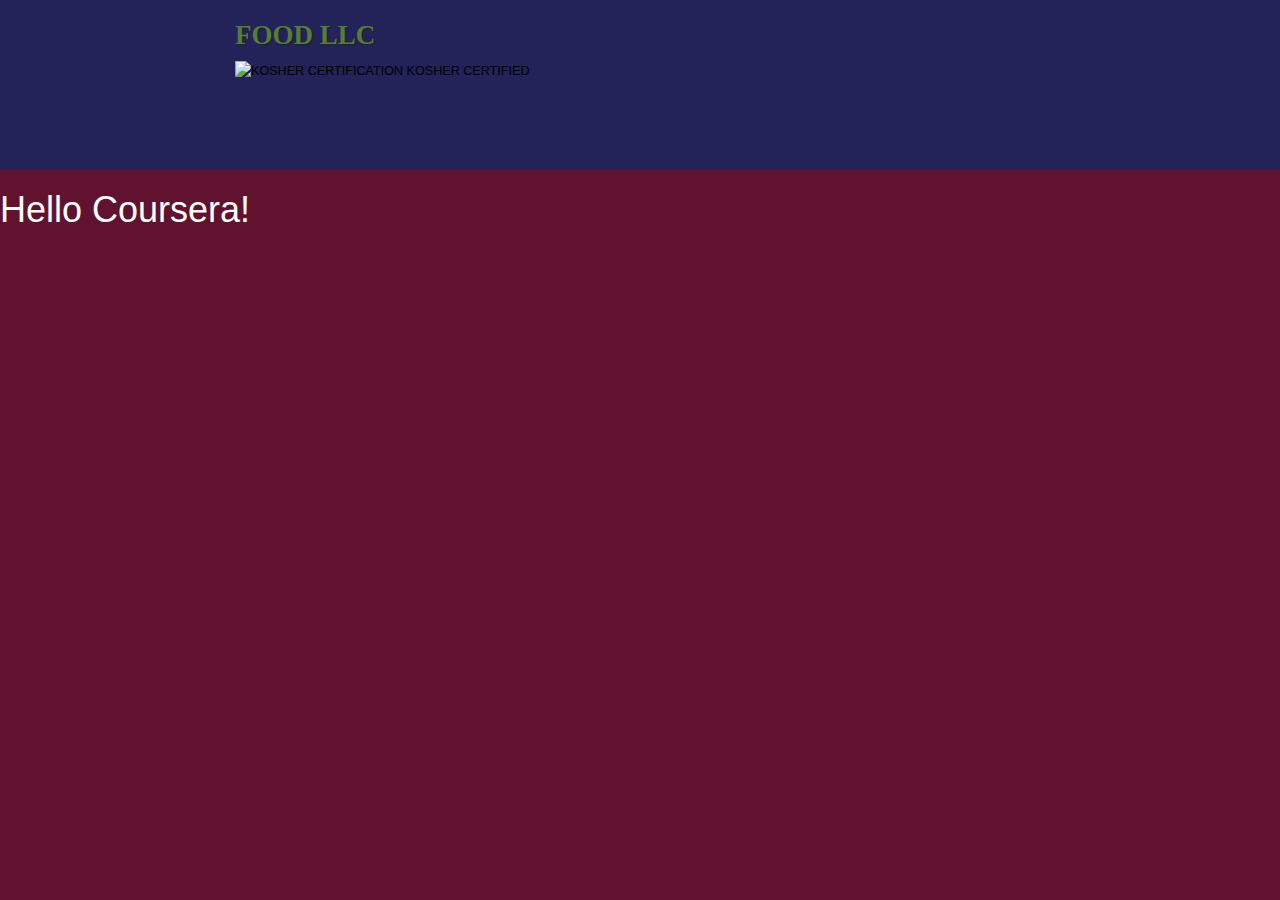
==== Weeks/Week 3/module3-solution.html @ e134ef60 "Week 3" ====
<!doctype html>
<html lang="en">
  <head>
    <meta charset="utf-8">
    <meta http-equiv="X-UA-Compatible" content="IE=edge">
    <meta name="viewport" content="width=device-width, initial-scale=1">

    <title>Bootstrap Starter Page</title>
    <link rel="stylesheet" href="css/bootstrap.min.css">
    <link rel="stylesheet" href="css/stylesheet.css">
  </head>
<body>



  <header>
      <nav id="header-nav" class="navbar navbar-default">
        <div class="container">
          <div class="navbar-header">
            <a href="module3-solution.html" class="pull-left visible-md visible-lg">
              <div id="logo-img"></div>
            </a>

            <div class="navbar-brand">
              <a href="index.html"><h1>Food LLC</h1></a>
              <p>
                <img src="images/star-k-logo.png" alt="Kosher certification">
                <span>Kosher Certified</span>
              </p>
            </div>


          </div>
        </div>
      </nav>

  </header>


  <h1>Hello Coursera!</h1>

  <!-- jQuery (Bootstrap JS plugins depend on it) -->
  <script src="js/jquery-1.11.3.min.js"></script>
  <script src="js/bootstrap.min.js"></script>
  <script src="js/script.js"></script>
</body>
</html>
---- Weeks/Week 3/css/stylesheet.css ----
body {
  font-size: 16px;
  color: #fff;
  background-color: #61122f;
  font-family: 'Oxygen', sans-serif;
}

/** HEADER **/
#header-nav {
  background-color: #232259;
  border-radius: 0;
  border: 0;
}

#logo-img {
  background: url('../images/restaurant-logo_large.png') no-repeat;
  width: 150px;
  height: 150px;
  margin: 10px 15px 10px 0;
}

.navbar-brand {
  padding-top: 25px;
}

.navbar-brand h1 { /* Restaurant name */
  font-family: 'Lora', serif;
  color: #557c3e;
  font-size: 1.5em;
  text-transform: uppercase;
  font-weight: bold;
  text-shadow: 1px 1px 1px #222;
  margin-top: 0;
  margin-bottom: 0;
  line-height: .75;
}
.navbar-brand a:hover, .navbar-brand a:focus {
  text-decoration: none;
}
.navbar-brand p { /* Kosher cert */
  color: #000;
  text-transform: uppercase;
  font-size: .7em;
  margin-top: 15px;
}
.navbar-brand p span { /* Star-K */
  vertical-align: middle;
}
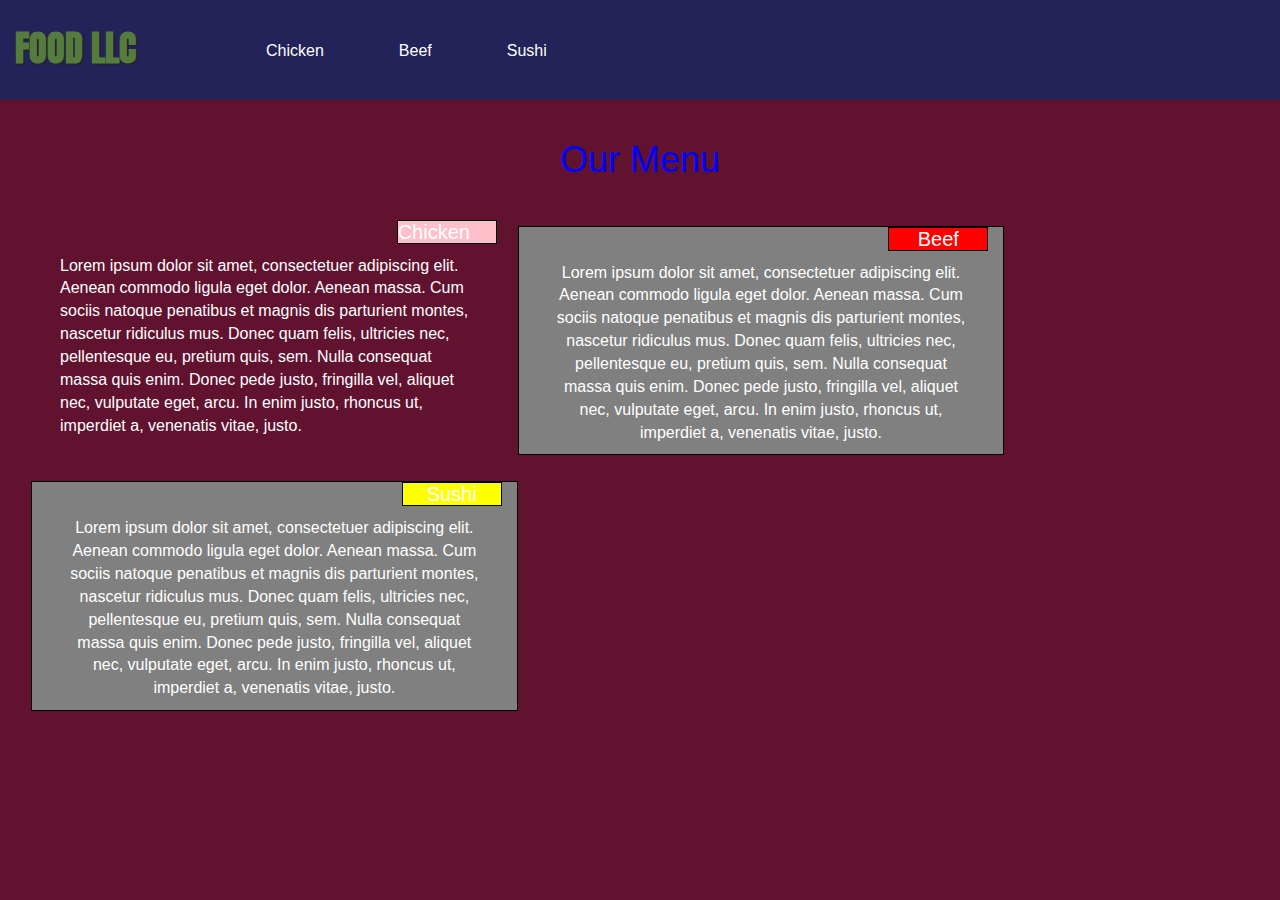
==== commit 3e481423: "Cambios en Semana 3" ====
--- a/Weeks/Week 3/module3-solution.html
+++ b/Weeks/Week 3/module3-solution.html
@@ -8,6 +8,11 @@
     <title>Bootstrap Starter Page</title>
     <link rel="stylesheet" href="css/bootstrap.min.css">
     <link rel="stylesheet" href="css/stylesheet.css">
+    <link rel="preconnect" href="https://fonts.googleapis.com">
+    <link rel="preconnect" href="https://fonts.googleapis.com">
+    <link rel="preconnect" href="https://fonts.gstatic.com" crossorigin>
+    <link href="https://fonts.googleapis.com/css2?family=Anton&family=Supermercado+One&display=swap" rel="stylesheet">
+
   </head>
 <body>
 
@@ -17,27 +22,59 @@
       <nav id="header-nav" class="navbar navbar-default">
         <div class="container">
           <div class="navbar-header">
-            <a href="module3-solution.html" class="pull-left visible-md visible-lg">
+            <!--<a href="module3-solution.html" class="pull-left visible-md visible-lg">
               <div id="logo-img"></div>
-            </a>
+            </a>-->
 
             <div class="navbar-brand">
-              <a href="index.html"><h1>Food LLC</h1></a>
-              <p>
+              <a href="module3-solution.html"><h1>Food LLC</h1></a>
+              <!-- <p> 
                 <img src="images/star-k-logo.png" alt="Kosher certification">
                 <span>Kosher Certified</span>
-              </p>
+              </p>-->
             </div>
+          </div>
+          
+          <div>
+            <ul>
+              <li>Chicken</li>
+              <li>Beef</li>
+              <li>Sushi</li>
+            </ul>
+            
+          </div>
+          
+          <button type="button" class="navbar-toggle collapsed" data-toggle="collapse" data-target="#collapsable-nav" aria-expanded="false">
+              <span class="sr-only">Toggle navigation</span>
+              <span class="icon-bar"></span>
+              <span class="icon-bar"></span>
+              <span class="icon-bar"></span>
+            </button> 
 
-
-          </div>
         </div>
       </nav>
 
   </header>
 
 
-  <h1>Hello Coursera!</h1>
+  <h1> Our Menu </h1>
+    <div class="container"> 
+    <div class="BigG BigM" id="BigP">
+      <div id="containerl" class="col-md-6 col-lg-4">
+        <h2 id="chicken"> Chicken </h2>
+        <p class="tt"> Lorem ipsum dolor sit amet, consectetuer adipiscing elit. Aenean commodo ligula eget dolor. Aenean massa. Cum sociis natoque penatibus et magnis dis parturient montes, nascetur ridiculus mus. Donec quam felis, ultricies nec, pellentesque eu, pretium quis, sem. Nulla consequat massa quis enim. Donec pede justo, fringilla vel, aliquet nec, vulputate eget, arcu. In enim justo, rhoncus ut, imperdiet a, venenatis vitae, justo.</p>
+      </div>
+      <div id="container1" class="col-md-6 col-lg-4 chimuelo">
+        <h2 id="beef"> Beef </h2>
+        <p class="tt"> Lorem ipsum dolor sit amet, consectetuer adipiscing elit. Aenean commodo ligula eget dolor. Aenean massa. Cum sociis natoque penatibus et magnis dis parturient montes, nascetur ridiculus mus. Donec quam felis, ultricies nec, pellentesque eu, pretium quis, sem. Nulla consequat massa quis enim. Donec pede justo, fringilla vel, aliquet nec, vulputate eget, arcu. In enim justo, rhoncus ut, imperdiet a, venenatis vitae, justo.</p>
+      </div>
+      <div id="container1" class="col-lg-4 meromedio">
+        <h2 id="sushi"> Sushi </h2>
+        <p class="tt">  Lorem ipsum dolor sit amet, consectetuer adipiscing elit. Aenean commodo ligula eget dolor. Aenean massa. Cum sociis natoque penatibus et magnis dis parturient montes, nascetur ridiculus mus. Donec quam felis, ultricies nec, pellentesque eu, pretium quis, sem. Nulla consequat massa quis enim. Donec pede justo, fringilla vel, aliquet nec, vulputate eget, arcu. In enim justo, rhoncus ut, imperdiet a, venenatis vitae, justo.</p>
+      </div>
+    </div>
+    </div>
+
 
   <!-- jQuery (Bootstrap JS plugins depend on it) -->
   <script src="js/jquery-1.11.3.min.js"></script>
--- a/Weeks/Week 3/css/stylesheet.css
+++ b/Weeks/Week 3/css/stylesheet.css
@@ -10,23 +10,24 @@
   background-color: #232259;
   border-radius: 0;
   border: 0;
+  height: 100px;
 }
 
 #logo-img {
-  background: url('../images/restaurant-logo_large.png') no-repeat;
-  width: 150px;
-  height: 150px;
+  background: url('../Pictures/v6.png') no-repeat;
+  width: 531px;
+  height: 316px;
   margin: 10px 15px 10px 0;
 }
 
 .navbar-brand {
-  padding-top: 25px;
+  padding-top: 15px;
 }
 
 .navbar-brand h1 { /* Restaurant name */
-  font-family: 'Lora', serif;
+  font-family: 'Anton', sans-serif;
   color: #557c3e;
-  font-size: 1.5em;
+  font-size: 2em;
   text-transform: uppercase;
   font-weight: bold;
   text-shadow: 1px 1px 1px #222;
@@ -34,6 +35,7 @@
   margin-bottom: 0;
   line-height: .75;
 }
+
 .navbar-brand a:hover, .navbar-brand a:focus {
   text-decoration: none;
 }
@@ -46,3 +48,90 @@
 .navbar-brand p span { /* Star-K */
   vertical-align: middle;
 }
+
+/*.navbar-header>div>*/ul{
+  list-style-type: none;
+  margin: 0;
+  padding-top: 40px;
+  overflow: hidden;
+} 
+
+/*.navbar-header ul */li{
+  float: left;
+  margin-left: 75px;
+  padding: 0;
+  overflow: hidden;
+} 
+
+
+
+@media (min-width: 1200px) {
+  .container {
+    width: 1500px;
+  }
+
+
+
+  /*Cuelpo de la brom*/
+
+  h1 {
+  text-align: center;
+  color: blue;
+  padding-top: 20px;
+  padding-bottom: 30px;
+}
+
+
+.BigG{
+  margin-left: 10px;  /*esta vaina no está funcionandoooooooooooooooooooooo*/
+}
+
+
+/* Each container*/
+#container1 {
+  /*position: relative;*/
+  border: 1px solid black;
+  background-color: grey;
+  font-family: Helvetica;
+  margin: 6px;
+  margin-bottom: 20px;
+  overflow: none;
+  text-align: center;
+}
+
+/* Each section title*/
+div h2 {
+  border: 1px solid black;
+  background-color: white;
+  float: right;
+  margin-top: 0px;
+  clear: left;
+  font-size: 20px;
+  width: 100px;
+}
+
+
+/* Text within the boxes*/
+
+.tt {
+  margin-top: 35px;
+  padding-left: 20px;
+  padding-right: 20px;
+  font-size: 16px;
+}
+
+
+/* Color of the titles */
+
+#chicken {
+  background-color: pink;
+}
+
+#beef {
+  background-color: red;
+  color: white;
+}
+
+#sushi {
+  background-color: yellow;
+}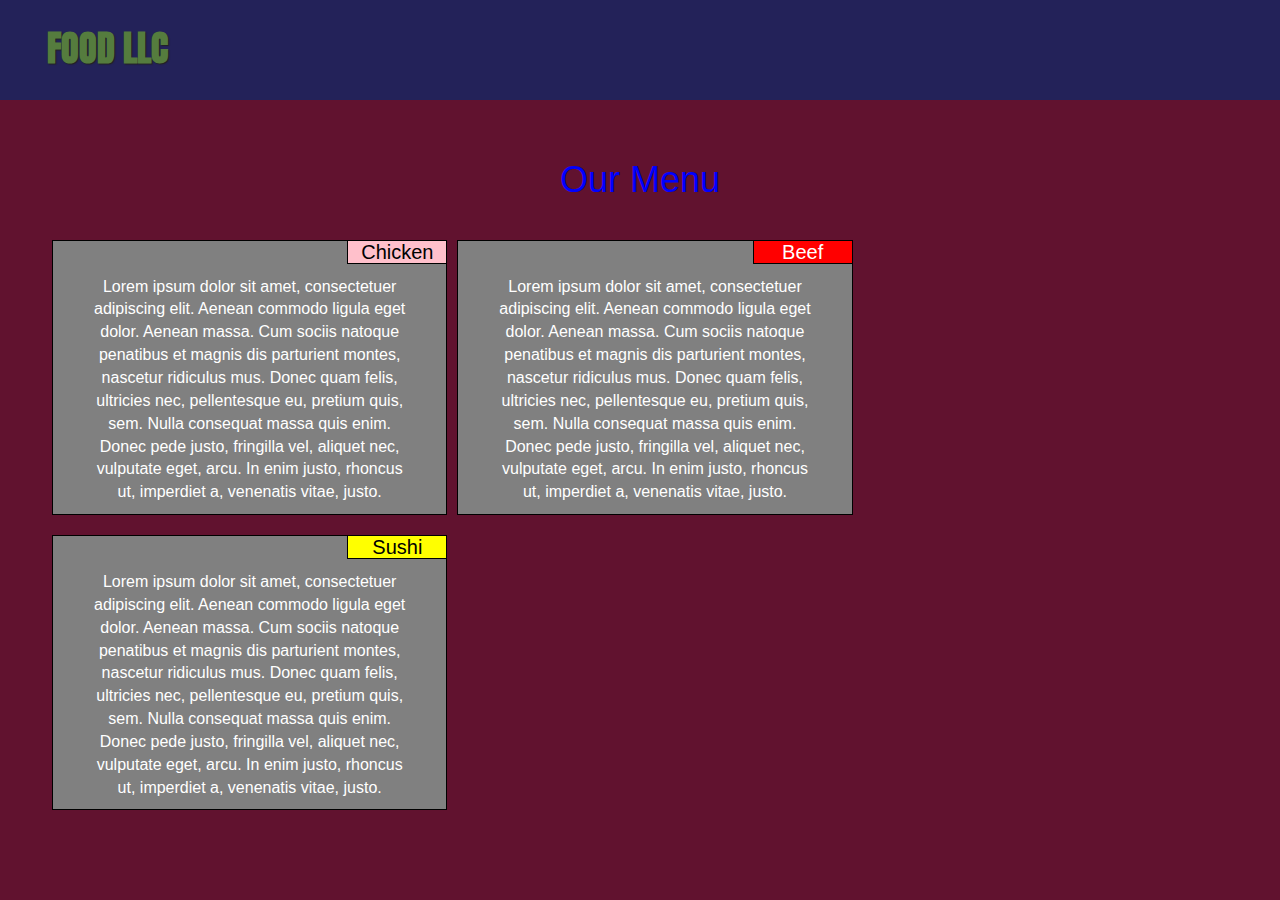
==== commit 34c1d64c: "Cambios 15.02.2022" ====
--- a/Weeks/Week 3/module3-solution.html
+++ b/Weeks/Week 3/module3-solution.html
@@ -22,26 +22,9 @@
       <nav id="header-nav" class="navbar navbar-default">
         <div class="container">
           <div class="navbar-header">
-            <!--<a href="module3-solution.html" class="pull-left visible-md visible-lg">
-              <div id="logo-img"></div>
-            </a>-->
-
             <div class="navbar-brand">
               <a href="module3-solution.html"><h1>Food LLC</h1></a>
-              <!-- <p> 
-                <img src="images/star-k-logo.png" alt="Kosher certification">
-                <span>Kosher Certified</span>
-              </p>-->
             </div>
-          </div>
-          
-          <div>
-            <ul>
-              <li>Chicken</li>
-              <li>Beef</li>
-              <li>Sushi</li>
-            </ul>
-            
           </div>
           
           <button type="button" class="navbar-toggle collapsed" data-toggle="collapse" data-target="#collapsable-nav" aria-expanded="false">
@@ -56,24 +39,28 @@
 
   </header>
 
+<!-- rest of the body-->
+  
+<!-- Headline-->
+  <div class="container text-center"> 
+    <h1> Our Menu </h1>
+  </div>
 
-  <h1> Our Menu </h1>
-    <div class="container"> 
-    <div class="BigG BigM" id="BigP">
-      <div id="containerl" class="col-md-6 col-lg-4">
+<!-- Boxes-->
+  <div class="container"> 
+      <div id="BigBoxes" class="col-md-4 col-sm-6 col-xs-12">
         <h2 id="chicken"> Chicken </h2>
         <p class="tt"> Lorem ipsum dolor sit amet, consectetuer adipiscing elit. Aenean commodo ligula eget dolor. Aenean massa. Cum sociis natoque penatibus et magnis dis parturient montes, nascetur ridiculus mus. Donec quam felis, ultricies nec, pellentesque eu, pretium quis, sem. Nulla consequat massa quis enim. Donec pede justo, fringilla vel, aliquet nec, vulputate eget, arcu. In enim justo, rhoncus ut, imperdiet a, venenatis vitae, justo.</p>
       </div>
-      <div id="container1" class="col-md-6 col-lg-4 chimuelo">
+      <div id="BigBoxes" class="col-md-4 col-sm-6 col-xs-12">
         <h2 id="beef"> Beef </h2>
         <p class="tt"> Lorem ipsum dolor sit amet, consectetuer adipiscing elit. Aenean commodo ligula eget dolor. Aenean massa. Cum sociis natoque penatibus et magnis dis parturient montes, nascetur ridiculus mus. Donec quam felis, ultricies nec, pellentesque eu, pretium quis, sem. Nulla consequat massa quis enim. Donec pede justo, fringilla vel, aliquet nec, vulputate eget, arcu. In enim justo, rhoncus ut, imperdiet a, venenatis vitae, justo.</p>
       </div>
-      <div id="container1" class="col-lg-4 meromedio">
+      <div id="BigBoxes" class="col-md-4 col-sm-12">
         <h2 id="sushi"> Sushi </h2>
         <p class="tt">  Lorem ipsum dolor sit amet, consectetuer adipiscing elit. Aenean commodo ligula eget dolor. Aenean massa. Cum sociis natoque penatibus et magnis dis parturient montes, nascetur ridiculus mus. Donec quam felis, ultricies nec, pellentesque eu, pretium quis, sem. Nulla consequat massa quis enim. Donec pede justo, fringilla vel, aliquet nec, vulputate eget, arcu. In enim justo, rhoncus ut, imperdiet a, venenatis vitae, justo.</p>
       </div>
-    </div>
-    </div>
+  </div>
 
 
   <!-- jQuery (Bootstrap JS plugins depend on it) -->
--- a/Weeks/Week 3/css/stylesheet.css
+++ b/Weeks/Week 3/css/stylesheet.css
@@ -67,7 +67,7 @@
 
 @media (min-width: 1200px) {
   .container {
-    width: 1500px;
+    width: 95%;
   }
 
 
@@ -75,21 +75,16 @@
   /*Cuelpo de la brom*/
 
   h1 {
-  text-align: center;
   color: blue;
   padding-top: 20px;
   padding-bottom: 30px;
 }
 
 
-.BigG{
-  margin-left: 10px;  /*esta vaina no está funcionandoooooooooooooooooooooo*/
-}
-
 
 /* Each container*/
-#container1 {
-  /*position: relative;*/
+#BigBoxes {
+  position: relative;
   border: 1px solid black;
   background-color: grey;
   font-family: Helvetica;
@@ -97,14 +92,19 @@
   margin-bottom: 20px;
   overflow: none;
   text-align: center;
+  margin: 0px 5px 20px 5px;
+  text-align: center;
+  float: left;
 }
+
 
 /* Each section title*/
 div h2 {
   border: 1px solid black;
   background-color: white;
   float: right;
-  margin-top: 0px;
+  margin-top: -1px;
+  margin-right: -16px;
   clear: left;
   font-size: 20px;
   width: 100px;
@@ -125,6 +125,7 @@
 
 #chicken {
   background-color: pink;
+  color: black;
 }
 
 #beef {
@@ -134,4 +135,5 @@
 
 #sushi {
   background-color: yellow;
+  color: black;
 }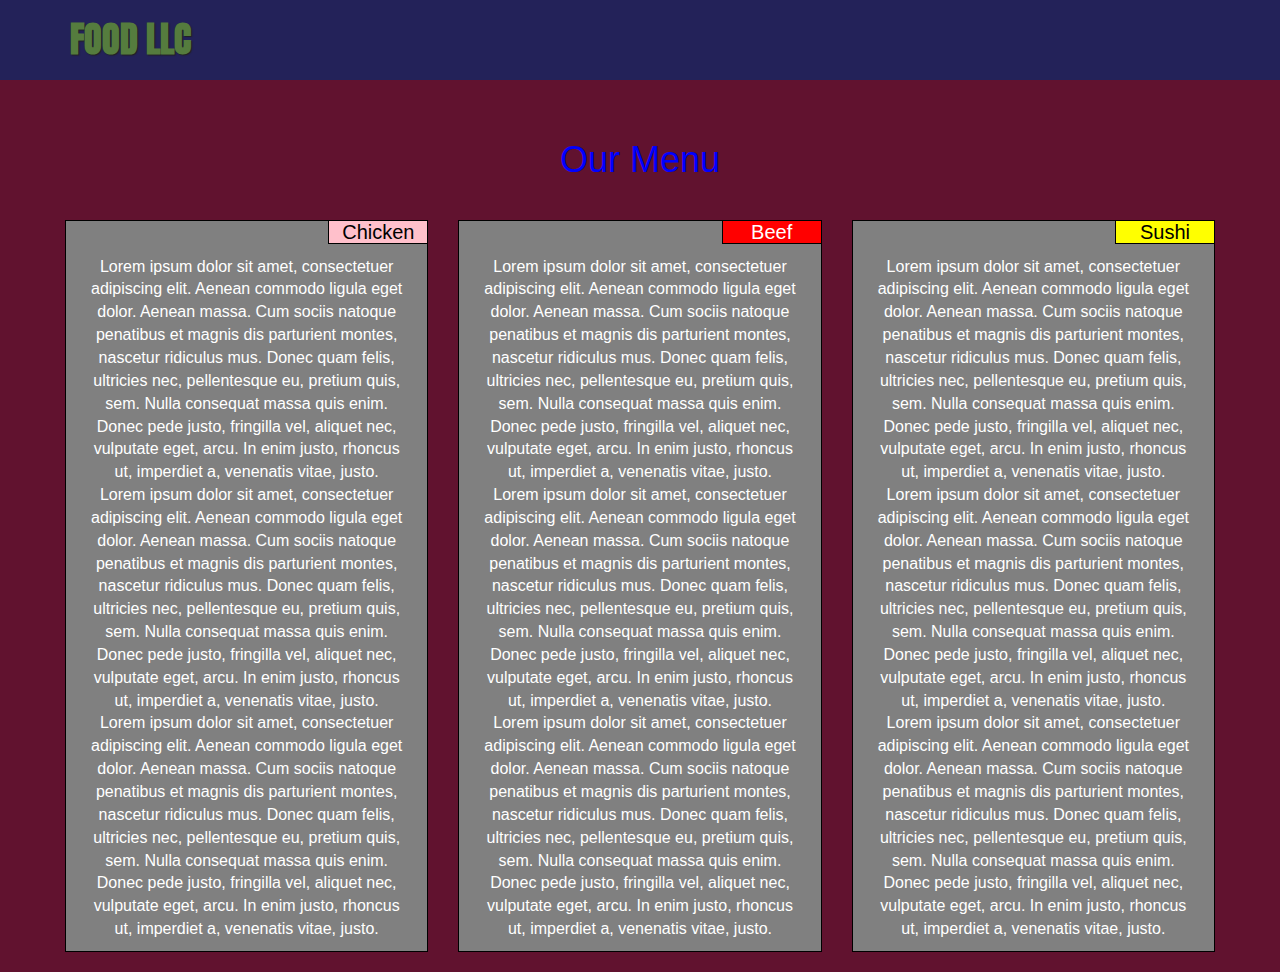
==== commit 2ab338f0: "4th assigment" ====
--- a/Weeks/Week 3/module3-solution.html
+++ b/Weeks/Week 3/module3-solution.html
@@ -34,7 +34,28 @@
               <span class="icon-bar"></span>
             </button> 
 
+ 
         </div>
+        <div id="collapsable-nav" class="collapse navbar-collapse">
+           <ul id="nav-list" class="nav navbar-nav navbar-right">
+              
+              <li class="visible-xs active unoabajo">
+                <a href="#chicken">
+                  <br class="visible-xs-xs" style="vertical-align: middle"> Chicken </a>
+              </li>
+              
+              <li class="visible-xs active unoabajo">
+                <a href="#beef">
+                  <br class="visible-xs-xs"> Beef </a>
+              </li>
+              
+              <li class="visible-xs active unoabajo">
+                <a href="#sushi">
+                <br class="visible-xs-xs"> Sushi </a>
+              </li>
+
+           </ul><!-- #nav-list -->
+        </div><!-- .collapse .navbar-collapse --> 
       </nav>
 
   </header>
@@ -47,20 +68,43 @@
   </div>
 
 <!-- Boxes-->
-  <div class="container"> 
-      <div id="BigBoxes" class="col-md-4 col-sm-6 col-xs-12">
-        <h2 id="chicken"> Chicken </h2>
-        <p class="tt"> Lorem ipsum dolor sit amet, consectetuer adipiscing elit. Aenean commodo ligula eget dolor. Aenean massa. Cum sociis natoque penatibus et magnis dis parturient montes, nascetur ridiculus mus. Donec quam felis, ultricies nec, pellentesque eu, pretium quis, sem. Nulla consequat massa quis enim. Donec pede justo, fringilla vel, aliquet nec, vulputate eget, arcu. In enim justo, rhoncus ut, imperdiet a, venenatis vitae, justo.</p>
+  
+<div id="main-content" class="container">
+  <div class="row"> <!-- Row lo que hace es que te quita -15px de cada lado para que lo que está dentro del div se puede alinear con los elementos que están en el container arriba y abajo. Sino al aplicar las columnas de Bootstrap, el margen de los lados de las cuadrículas hará que los elementos dentro de esta sección no estén alineados con el resto de los de la página.--> 
+
+    <!-- EL problema esta en boxes!!!!!!!!!!!!!!!!!!!!!!!! -->
+      <div class="col-md-4 col-sm-6 col-xs-12">
+        <div class="EachBox">
+          <h2 id="chicken"> Chicken </h2>
+          <p class="tt"> Lorem ipsum dolor sit amet, consectetuer adipiscing elit. Aenean commodo ligula eget dolor. Aenean massa. Cum sociis natoque penatibus et magnis dis parturient montes, nascetur ridiculus mus. Donec quam felis, ultricies nec, pellentesque eu, pretium quis, sem. Nulla consequat massa quis enim. Donec pede justo, fringilla vel, aliquet nec, vulputate eget, arcu. In enim justo, rhoncus ut, imperdiet a, venenatis   vitae, justo.
+          <br>
+          Lorem ipsum dolor sit amet, consectetuer adipiscing elit. Aenean commodo ligula eget dolor. Aenean massa. Cum sociis natoque penatibus et magnis dis parturient montes, nascetur ridiculus mus. Donec quam felis, ultricies nec, pellentesque eu, pretium quis, sem. Nulla consequat massa quis enim. Donec pede justo, fringilla vel, aliquet nec, vulputate eget, arcu. In enim justo, rhoncus ut, imperdiet a, venenatis   vitae, justo.
+          <br>
+          Lorem ipsum dolor sit amet, consectetuer adipiscing elit. Aenean commodo ligula eget dolor. Aenean massa. Cum sociis natoque penatibus et magnis dis parturient montes, nascetur ridiculus mus. Donec quam felis, ultricies nec, pellentesque eu, pretium quis, sem. Nulla consequat massa quis enim. Donec pede justo, fringilla vel, aliquet nec, vulputate eget, arcu. In enim justo, rhoncus ut, imperdiet a, venenatis   vitae, justo. </p>
+        </div>
       </div>
-      <div id="BigBoxes" class="col-md-4 col-sm-6 col-xs-12">
-        <h2 id="beef"> Beef </h2>
-        <p class="tt"> Lorem ipsum dolor sit amet, consectetuer adipiscing elit. Aenean commodo ligula eget dolor. Aenean massa. Cum sociis natoque penatibus et magnis dis parturient montes, nascetur ridiculus mus. Donec quam felis, ultricies nec, pellentesque eu, pretium quis, sem. Nulla consequat massa quis enim. Donec pede justo, fringilla vel, aliquet nec, vulputate eget, arcu. In enim justo, rhoncus ut, imperdiet a, venenatis vitae, justo.</p>
+      <div class="col-md-4 col-sm-6 col-xs-12">
+        <div class="EachBox">
+          <h2 id="beef"> Beef </h2>
+          <p class="tt"> Lorem ipsum dolor sit amet, consectetuer adipiscing elit. Aenean commodo ligula eget dolor. Aenean massa. Cum sociis natoque penatibus et magnis dis parturient montes, nascetur ridiculus mus. Donec quam felis, ultricies nec, pellentesque eu, pretium quis, sem. Nulla consequat massa quis enim. Donec pede justo, fringilla vel, aliquet nec, vulputate eget, arcu. In enim justo, rhoncus ut, imperdiet a, venenatis vitae, justo.
+          <br>
+          Lorem ipsum dolor sit amet, consectetuer adipiscing elit. Aenean commodo ligula eget dolor. Aenean massa. Cum sociis natoque penatibus et magnis dis parturient montes, nascetur ridiculus mus. Donec quam felis, ultricies nec, pellentesque eu, pretium quis, sem. Nulla consequat massa quis enim. Donec pede justo, fringilla vel, aliquet nec, vulputate eget, arcu. In enim justo, rhoncus ut, imperdiet a, venenatis vitae, justo.
+          <br>
+          Lorem ipsum dolor sit amet, consectetuer adipiscing elit. Aenean commodo ligula eget dolor. Aenean massa. Cum sociis natoque penatibus et magnis dis parturient montes, nascetur ridiculus mus. Donec quam felis, ultricies nec, pellentesque eu, pretium quis, sem. Nulla consequat massa quis enim. Donec pede justo, fringilla vel, aliquet nec, vulputate eget, arcu. In enim justo, rhoncus ut, imperdiet a, venenatis   vitae, justo. </p>
+        </div>
       </div>
-      <div id="BigBoxes" class="col-md-4 col-sm-12">
-        <h2 id="sushi"> Sushi </h2>
-        <p class="tt">  Lorem ipsum dolor sit amet, consectetuer adipiscing elit. Aenean commodo ligula eget dolor. Aenean massa. Cum sociis natoque penatibus et magnis dis parturient montes, nascetur ridiculus mus. Donec quam felis, ultricies nec, pellentesque eu, pretium quis, sem. Nulla consequat massa quis enim. Donec pede justo, fringilla vel, aliquet nec, vulputate eget, arcu. In enim justo, rhoncus ut, imperdiet a, venenatis vitae, justo.</p>
+      <div class="col-md-4 col-sm-12 col-xs-12">
+        <div class="EachBox">
+          <h2 id="sushi"> Sushi </h2>
+          <p class="tt">  Lorem ipsum dolor sit amet, consectetuer adipiscing elit. Aenean commodo ligula eget dolor. Aenean massa. Cum sociis natoque penatibus et magnis dis parturient montes, nascetur ridiculus mus. Donec quam felis, ultricies nec, pellentesque eu, pretium quis, sem. Nulla consequat massa quis enim. Donec pede justo, fringilla vel, aliquet nec, vulputate eget, arcu. In enim justo, rhoncus ut, imperdiet a, venenatis vitae, justo.
+          <br>
+          Lorem ipsum dolor sit amet, consectetuer adipiscing elit. Aenean commodo ligula eget dolor. Aenean massa. Cum sociis natoque penatibus et magnis dis parturient montes, nascetur ridiculus mus. Donec quam felis, ultricies nec, pellentesque eu, pretium quis, sem. Nulla consequat massa quis enim. Donec pede justo, fringilla vel, aliquet nec, vulputate eget, arcu. In enim justo, rhoncus ut, imperdiet a, venenatis vitae, justo.
+          <br>
+          Lorem ipsum dolor sit amet, consectetuer adipiscing elit. Aenean commodo ligula eget dolor. Aenean massa. Cum sociis natoque penatibus et magnis dis parturient montes, nascetur ridiculus mus. Donec quam felis, ultricies nec, pellentesque eu, pretium quis, sem. Nulla consequat massa quis enim. Donec pede justo, fringilla vel, aliquet nec, vulputate eget, arcu. In enim justo, rhoncus ut, imperdiet a, venenatis   vitae, justo. </p>
+        </div>
       </div>
   </div>
+</div>
 
 
   <!-- jQuery (Bootstrap JS plugins depend on it) -->
--- a/Weeks/Week 3/css/stylesheet.css
+++ b/Weeks/Week 3/css/stylesheet.css
@@ -5,12 +5,14 @@
   font-family: 'Oxygen', sans-serif;
 }
 
+
 /** HEADER **/
+
 #header-nav {
   background-color: #232259;
   border-radius: 0;
   border: 0;
-  height: 100px;
+  height: 80px;
 }
 
 #logo-img {
@@ -21,7 +23,7 @@
 }
 
 .navbar-brand {
-  padding-top: 15px;
+  padding-top: 0px;
 }
 
 .navbar-brand h1 { /* Restaurant name */
@@ -33,18 +35,13 @@
   text-shadow: 1px 1px 1px #222;
   margin-top: 0;
   margin-bottom: 0;
-  line-height: .75;
+  vertical-align: middle /* PARA ALINEAR EN EL CENTRO VERTICALMENTE (NO SE SI HORIZONTAL)*/
 }
 
 .navbar-brand a:hover, .navbar-brand a:focus {
   text-decoration: none;
 }
-.navbar-brand p { /* Kosher cert */
-  color: #000;
-  text-transform: uppercase;
-  font-size: .7em;
-  margin-top: 15px;
-}
+
 .navbar-brand p span { /* Star-K */
   vertical-align: middle;
 }
@@ -63,14 +60,74 @@
   overflow: hidden;
 } 
 
-
-
-@media (min-width: 1200px) {
+.container > button {
+   margin-top: -29px;
+ }
+
+.navbar-collapse {
+  border:   none;
+  color: green;
+}
+
+.unoabajo {
+  clear: both;
+  width: 100%;
+}
+
+#nav-list a {
+  padding-top: 0px;
+}
+
+#nav-list {
+  text-align:  center;
+}
+
+.navbar-nav {
+  margin: 0px;
+  padding: 0px;
+  margin-left: -100px;
+}
+
+#nav-list a:hover  {
+  background-color: white;
+}
+
+.navbar-default .navbar-nav>.active>a {
+  background-color: #232259;
+  color: white;
+  padding: auto;
+}
+
+.navbar-default .navbar-nav>.active>a>br {
+    text-align: center
+}
+
+.navbar-collapse {
+    padding-left: 0px;
+    padding-right: 0px;
+}
+
+ul li {
+    vertical-align:   middle;
+    text-align:   center;
+  }
+
+ul li:nth-child(3) {
+    z-index: 1;
+  }
+
+ul li:nth-child(1) {
+    z-index: 1;
+  }
+
+
+
+/*@media (min-width: 1200px) {
   .container {
     width: 95%;
   }
 
-
+*/
 
   /*Cuelpo de la brom*/
 
@@ -80,21 +137,29 @@
   padding-bottom: 30px;
 }
 
-
+.container>.row {
+margin-right: -20px;
+  margin-left: -20px;
+}
 
 /* Each container*/
-#BigBoxes {
-  position: relative;
-  border: 1px solid black;
-  background-color: grey;
-  font-family: Helvetica;
-  margin: 6px;
+#Boxes {
   margin-bottom: 20px;
   overflow: none;
   text-align: center;
   margin: 0px 5px 20px 5px;
+}
+
+.EachBox{
+  border: 1px solid black;
+  background-color: grey;
+  font-family: Helvetica;
+  margin: auto;
+  margin-bottom: 20px;
+  overflow: none;
+  float: left;
   text-align: center;
-  float: left;
+
 }
 
 
@@ -104,7 +169,7 @@
   background-color: white;
   float: right;
   margin-top: -1px;
-  margin-right: -16px;
+  margin-right: -1px;
   clear: left;
   font-size: 20px;
   width: 100px;
